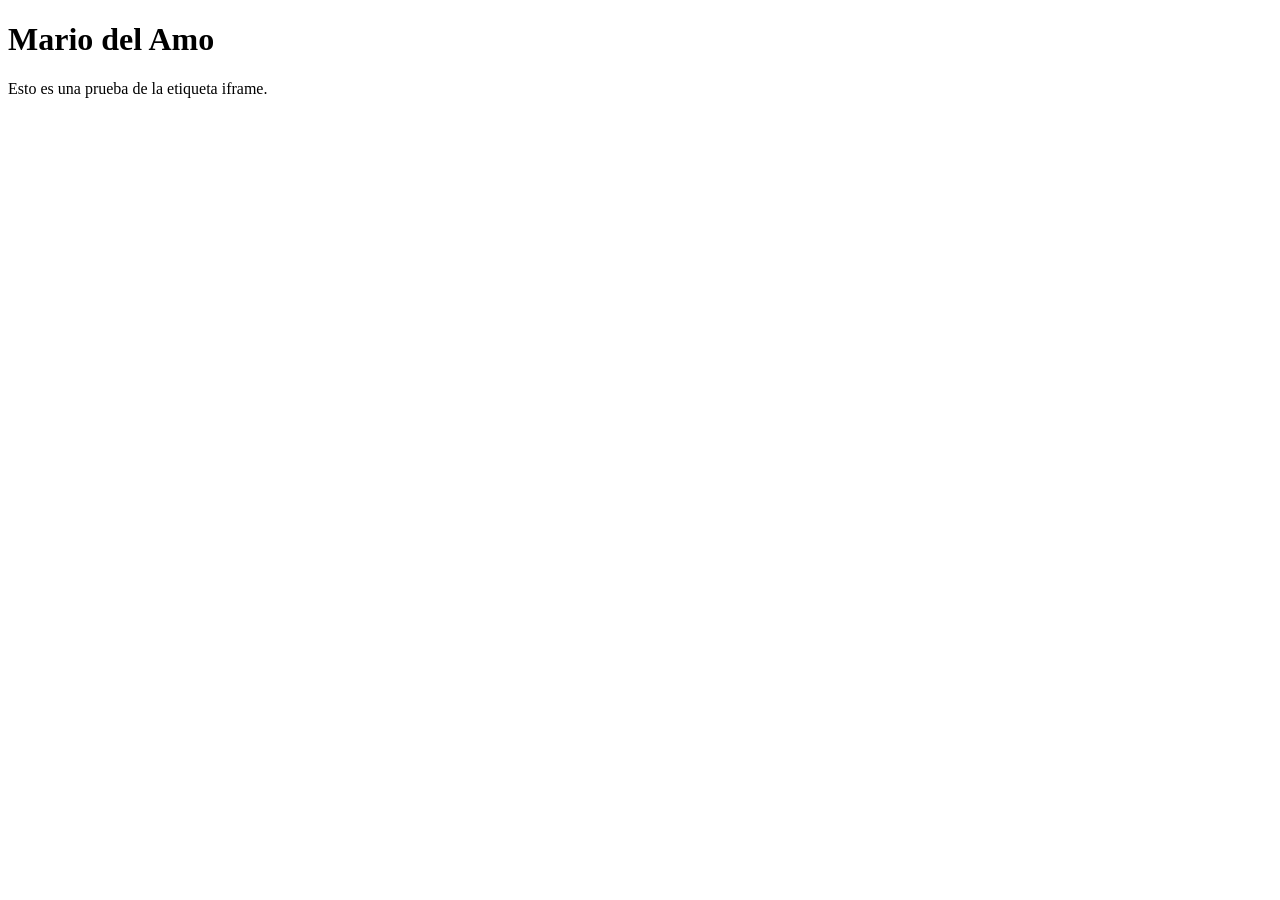
==== iframe.html @ eff1dca4 "Add files via upload" ====
<!DOCTYPE html>
<html>
    <head>
        <title>
            Prueba iframe.
        </title>
        <link rel="shortcut icon" href="https://encrypted-tbn0.gstatic.com/images?q=tbn:ANd9GcQtuWnRU7TxQ2uWxZXG2DoXUAYBg9N6KA44DQ&s">
        <link rel="stylesheet" type="text/css" href="estilos/style1.css">
    </head>
    <body>
        <div class="container">
            <h1>
                Mario del Amo
            </h1>
            <p>
                Esto es una prueba de la etiqueta iframe.
            </p>
            <iframe class="vid1" src="https://www.youtube.com/embed/hB7CDrVnNCs?si=7rwnWmcsnEG0r4hZ" allowfullscreen frameborder="0"> 

            </iframe>
            <iframe class="vid2" src="https://www.youtube.com/embed/B4LvDiIi128?si=X3a6qqJiqY0j0xuf" title="YouTube video player" frameborder="0" allowfullscreen >

            </iframe>
        </div>
    </body>
</html>
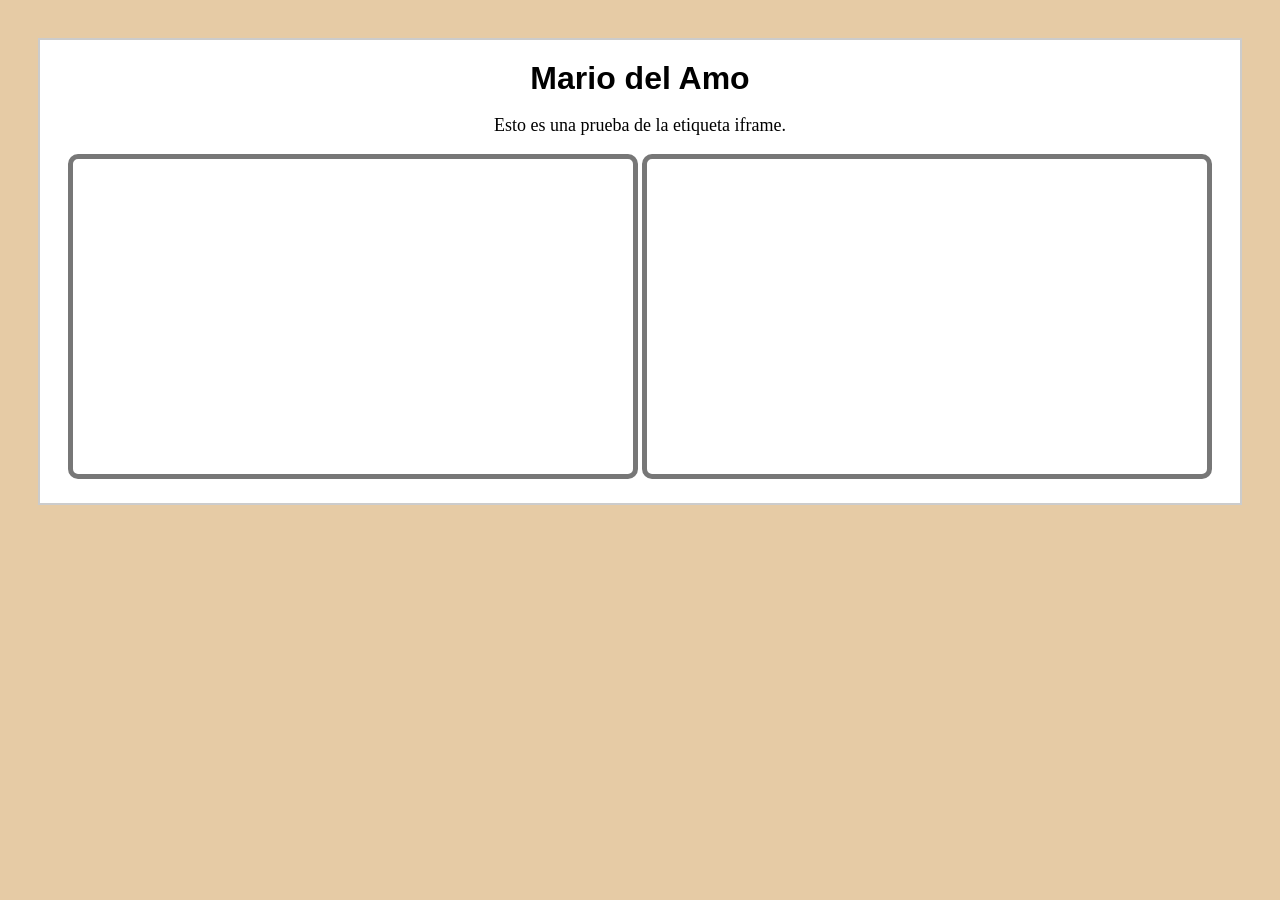
==== commit ed6da077: "1" ====
--- a/iframe.html
+++ b/iframe.html
@@ -5,7 +5,7 @@
             Prueba iframe.
         </title>
         <link rel="shortcut icon" href="https://encrypted-tbn0.gstatic.com/images?q=tbn:ANd9GcQtuWnRU7TxQ2uWxZXG2DoXUAYBg9N6KA44DQ&s">
-        <link rel="stylesheet" type="text/css" href="estilos/style1.css">
+        <link rel="stylesheet" type="text/css" href="estilos.css">
     </head>
     <body>
         <div class="container">
--- a/estilos.css
+++ b/estilos.css
@@ -0,0 +1,70 @@
+body{
+    background-color: #e6cba5;
+    margin: 1cm;
+    min-height: 3vh;
+    font-family: Arial, sans-serif;
+}
+.boton{
+    display: inline-block;
+    border-radius: 6px;
+    border-color: rgb(0, 0, 0);
+    width: 30%;
+    padding: 5px;
+    font-size: 22px;
+    font-family:'Gill Sans', 'Gill Sans MT', Calibri, 'Trebuchet MS', sans-serif;
+    font-weight: bold;
+    text-align: center;
+
+}
+p{
+    font-size: 18px;
+    font-family: 'Times New Roman', Times, serif;
+}
+footer{
+    bottom: 0;
+    background-color:  #6d7578 ;
+    position: inherit;
+    width: 100%;
+    padding: 10px;
+    border-top: 1px solid;
+}
+.container{
+    border: 2px solid #ccc;
+    padding: 20px;
+    background-color: #ffffff;
+    align-items: center;
+    justify-content: space-between;
+}
+img{
+    height: auto;
+    display: inline-block;
+}
+.titulo{
+    text-decoration: underline;
+}
+h1{
+    margin: 0;
+}
+.header{
+    display: inline-block;
+    justify-content: space-between; 
+    align-items: center;
+}
+header{
+    display: inline-block;
+    justify-content: space-between; 
+    align-items: center;
+}
+div{
+    text-align: center;
+}
+.foot:hover{
+    background-color: #e7bfa5;
+}
+iframe{
+    width: 560px;
+    height: 315px;
+    border: 5px solid rgb(119, 119, 119);
+    border-radius: 10px;
+}
+>>>>>>> 2b93f27b59678fb1539472992bbf4e09becae580
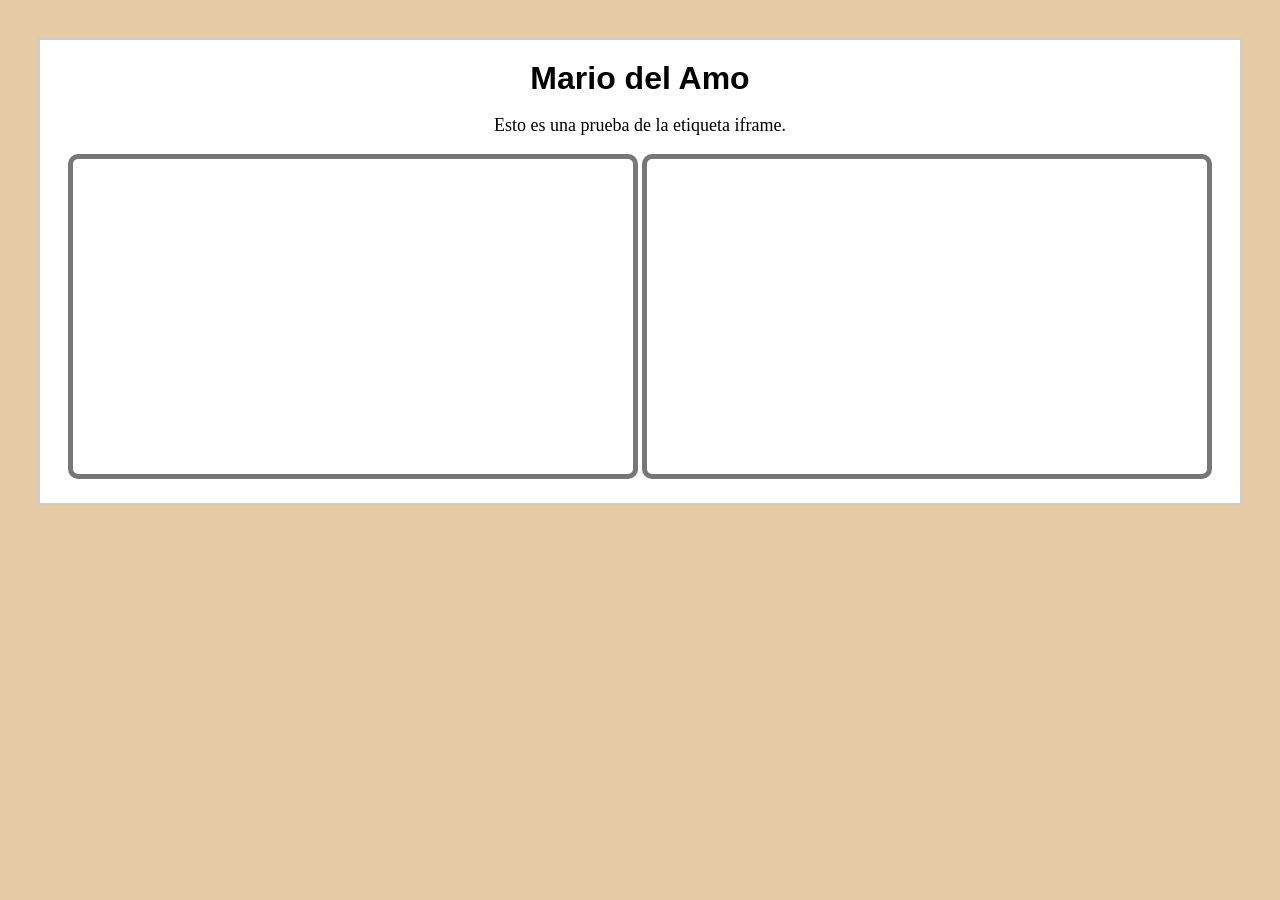
==== commit cd7d5d6c: "1" ====
--- a/iframe.html
+++ b/iframe.html
@@ -1,11 +1,11 @@
-<!DOCTYPE html>
+
 <html>
     <head>
         <title>
             Prueba iframe.
         </title>
         <link rel="shortcut icon" href="https://encrypted-tbn0.gstatic.com/images?q=tbn:ANd9GcQtuWnRU7TxQ2uWxZXG2DoXUAYBg9N6KA44DQ&s">
-        <link rel="stylesheet" type="text/css" href="estilos.css">
+        <link rel="stylesheet" type="text/css" href="/estilos/estilos.css">
     </head>
     <body>
         <div class="container">
@@ -23,4 +23,4 @@
             </iframe>
         </div>
     </body>
-</html>+</html>
--- a/estilos/estilos.css
+++ b/estilos/estilos.css
@@ -0,0 +1,69 @@
+body{
+    background-color: #e6cba5;
+    margin: 1cm;
+    min-height: 3vh;
+    font-family: Arial, sans-serif;
+}
+.boton{
+    display: inline-block;
+    border-radius: 6px;
+    border-color: rgb(0, 0, 0);
+    width: 30%;
+    padding: 5px;
+    font-size: 22px;
+    font-family:'Gill Sans', 'Gill Sans MT', Calibri, 'Trebuchet MS', sans-serif;
+    font-weight: bold;
+    text-align: center;
+
+}
+p{
+    font-size: 18px;
+    font-family: 'Times New Roman', Times, serif;
+}
+footer{
+    bottom: 0;
+    background-color:  #6d7578 ;
+    position: inherit;
+    width: 100%;
+    padding: 10px;
+    border-top: 1px solid;
+}
+.container{
+    border: 2px solid #ccc;
+    padding: 20px;
+    background-color: #ffffff;
+    align-items: center;
+    justify-content: space-between;
+}
+img{
+    height: auto;
+    display: inline-block;
+}
+.titulo{
+    text-decoration: underline;
+}
+h1{
+    margin: 0;
+}
+.header{
+    display: inline-block;
+    justify-content: space-between; 
+    align-items: center;
+}
+header{
+    display: inline-block;
+    justify-content: space-between; 
+    align-items: center;
+}
+div{
+    text-align: center;
+}
+.foot:hover{
+    background-color: #e7bfa5;
+}
+iframe{
+    width: 560px;
+    height: 315px;
+    border: 5px solid rgb(119, 119, 119);
+    border-radius: 10px;
+}
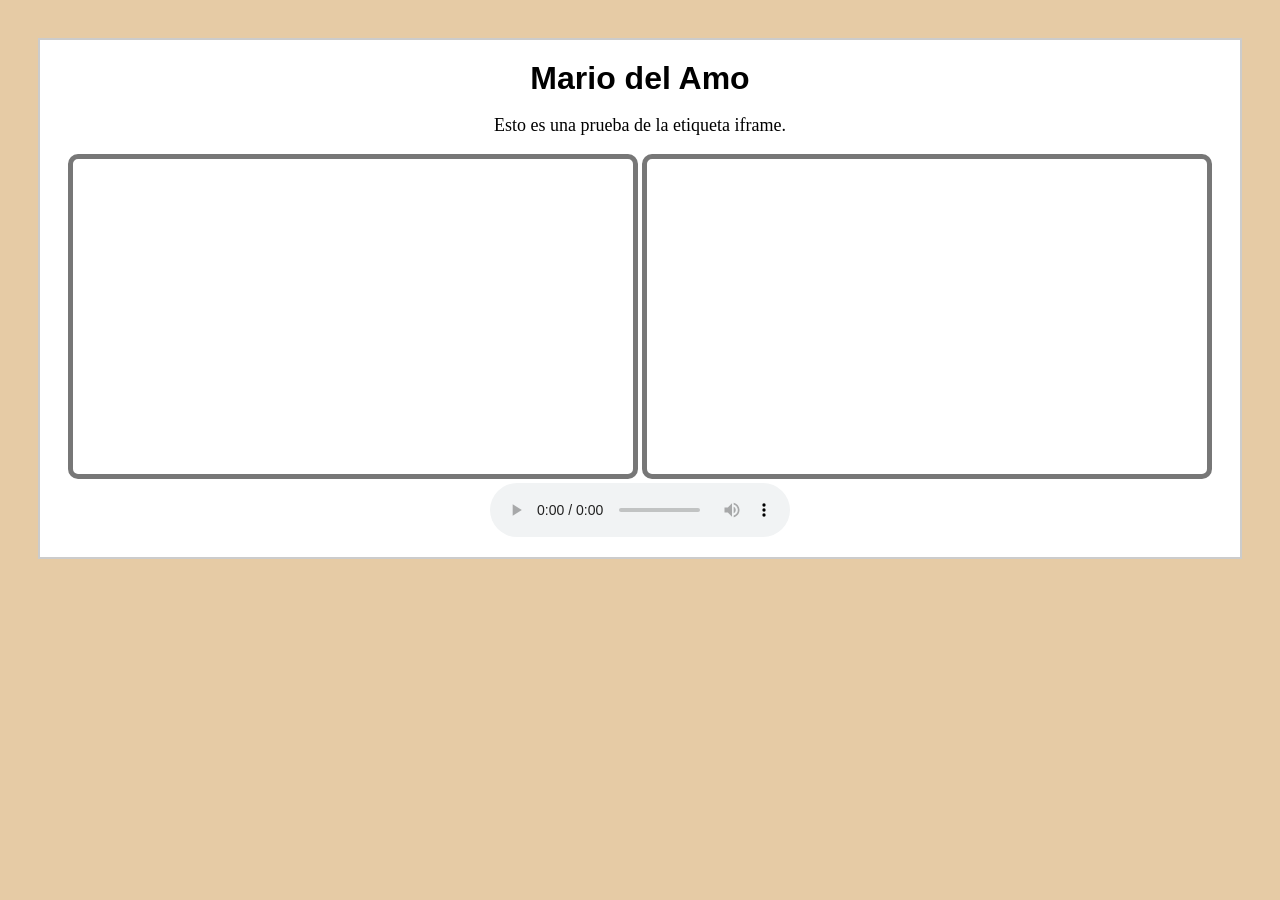
==== commit d78e6947: "1" ====
--- a/iframe.html
+++ b/iframe.html
@@ -21,6 +21,8 @@
             <iframe class="vid2" src="https://www.youtube.com/embed/B4LvDiIi128?si=X3a6qqJiqY0j0xuf" title="YouTube video player" frameborder="0" allowfullscreen >
 
             </iframe>
+            <audio controls src="audio/astral-creepy-dark-logo-254198.mp3" type="audio/mpeg" autoplay>
+            </audio>
         </div>
     </body>
 </html>
